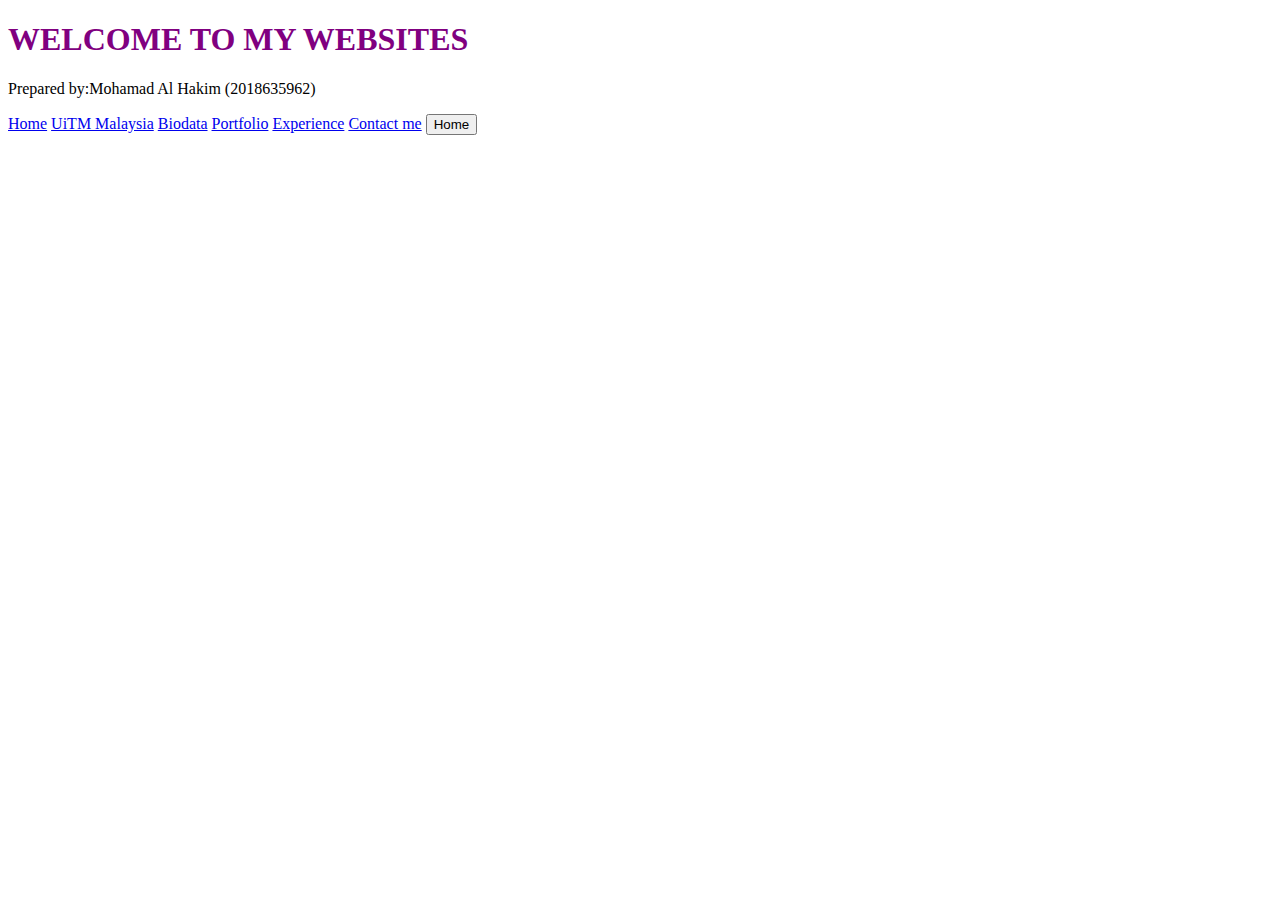
==== HTML Files/Index.html @ 7e672953 "Create Index.html" ====
<!DOCTYPE html>
<html>
<head>
<title>WELCOME TO MY WEBSITES</title>
</head>
<body>

<h1 style="color:Purple">WELCOME TO MY WEBSITES</h1>
<p> Prepared by:Mohamad Al Hakim (2018635962) </p>

<!--internal link-->
	<a href="index.html">Home</a> 

	<!--external link-->
	<a href="https://www.uitm.edu.my">UiTM Malaysia</a>

	<!--Target attributes; _blank,_self,_parent,_top-->
	<a href="https://alkim45.github.io/website-personal/My%20Personal%20Biography.html?fbclid=IwAR2h7OZCqnxy_D60SYkhrtgwHb98atFRuLaPxnFkVvc-6V8P4d0Y-t8pfbk" target="_Homepage">Biodata</a>
	<a href="https://www.uitm.edu.my" target="_self">Portfolio</a>
	<a href="https://www.uitm.edu.my" target="_parent">Experience</a>
	<a href="https://www.uitm.edu.my" target="_top">Contact me</a>

	<button onclick=document.location = 'index.html'">Home</button>
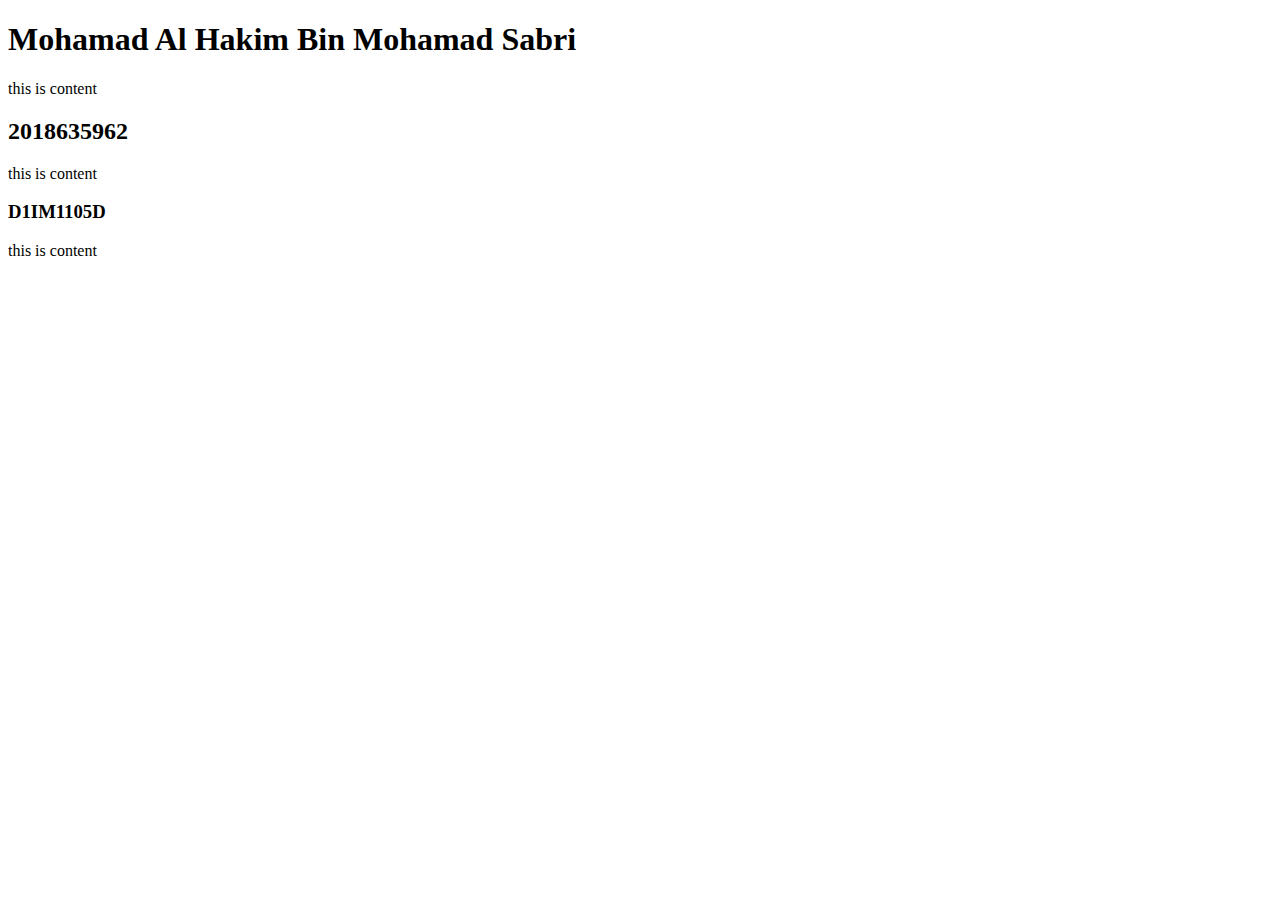
==== commit f34a31f7: "a" ====
--- a/HTML Files/Index.html
+++ b/HTML Files/Index.html
@@ -1,23 +1,16 @@
 <!DOCTYPE html>
 <html>
-<head>
-<title>WELCOME TO MY WEBSITES</title>
-</head>
-<body>
+	<head>
+		<title>Al Hakim</title>
+	</head>
+	<body>
+	<h1>Mohamad Al Hakim Bin Mohamad Sabri </h1>
+	<p>this is content </p>
+	<h2>2018635962 </h2>
+	<p>this is content </p>
+	<h3>D1IM1105D</h3>
+	<p>this is content </p>
+	</body>
+	
 
-<h1 style="color:Purple">WELCOME TO MY WEBSITES</h1>
-<p> Prepared by:Mohamad Al Hakim (2018635962) </p>
-
-<!--internal link-->
-	<a href="index.html">Home</a> 
-
-	<!--external link-->
-	<a href="https://www.uitm.edu.my">UiTM Malaysia</a>
-
-	<!--Target attributes; _blank,_self,_parent,_top-->
-	<a href="https://alkim45.github.io/website-personal/My%20Personal%20Biography.html?fbclid=IwAR2h7OZCqnxy_D60SYkhrtgwHb98atFRuLaPxnFkVvc-6V8P4d0Y-t8pfbk" target="_Homepage">Biodata</a>
-	<a href="https://www.uitm.edu.my" target="_self">Portfolio</a>
-	<a href="https://www.uitm.edu.my" target="_parent">Experience</a>
-	<a href="https://www.uitm.edu.my" target="_top">Contact me</a>
-
-	<button onclick=document.location = 'index.html'">Home</button>+</html> 
